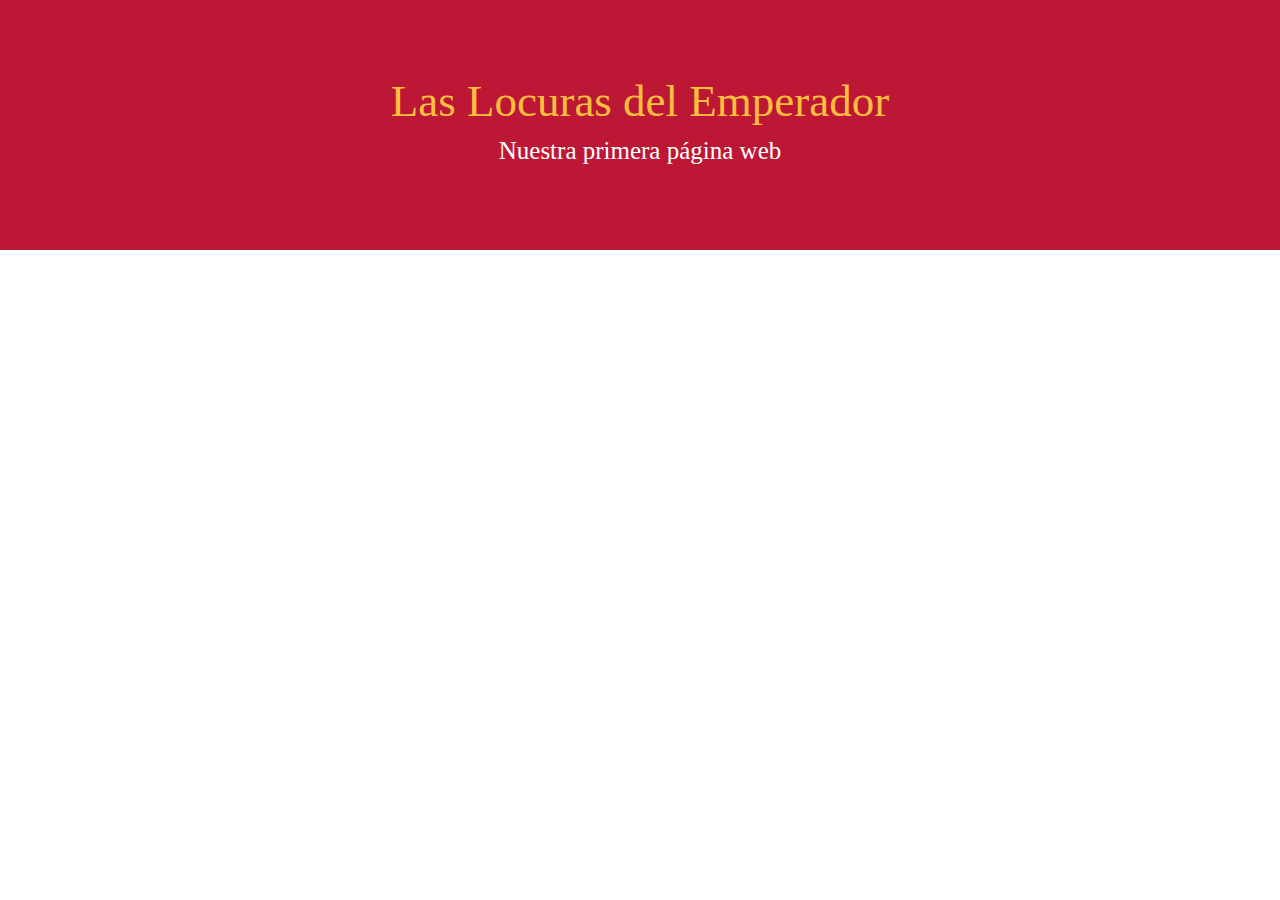
==== test.html @ 6c00e3af "ayayay" ====
<!DOCTYPE html>
<html>
<head>
    <title> Las Locuras del Emperador </title>
    <meta charset="UTF-8">
    <link rel="stylesheet" href="style.css">
    <link rel="stylesheet" href="assets/css/fonts.css">
</head>

<body>
    <div class="header">
        <p class="titulo"> Las Locuras del Emperador </p>
        <p class="subtitulo">Nuestra primera página web</p>
    </div>

</body>
</html>
---- style.css ----
body {
    margin: 0px;
}

.header {
    background-color: #BC1836;
    text-align: center;
    margin: 0px;
    padding: 30px 50px 60px 50px;
}

.header .titulo {
    font-family: 'El Rio Lobo';
    font-size: 45px;
    color: #FFBE3C;
    margin-bottom: 0px;
}

.header .subtitulo {
    font-size: 25px;
    color: white;
    margin-top: 10px;
}

.container1 {
    background-color:
    position: center;
}
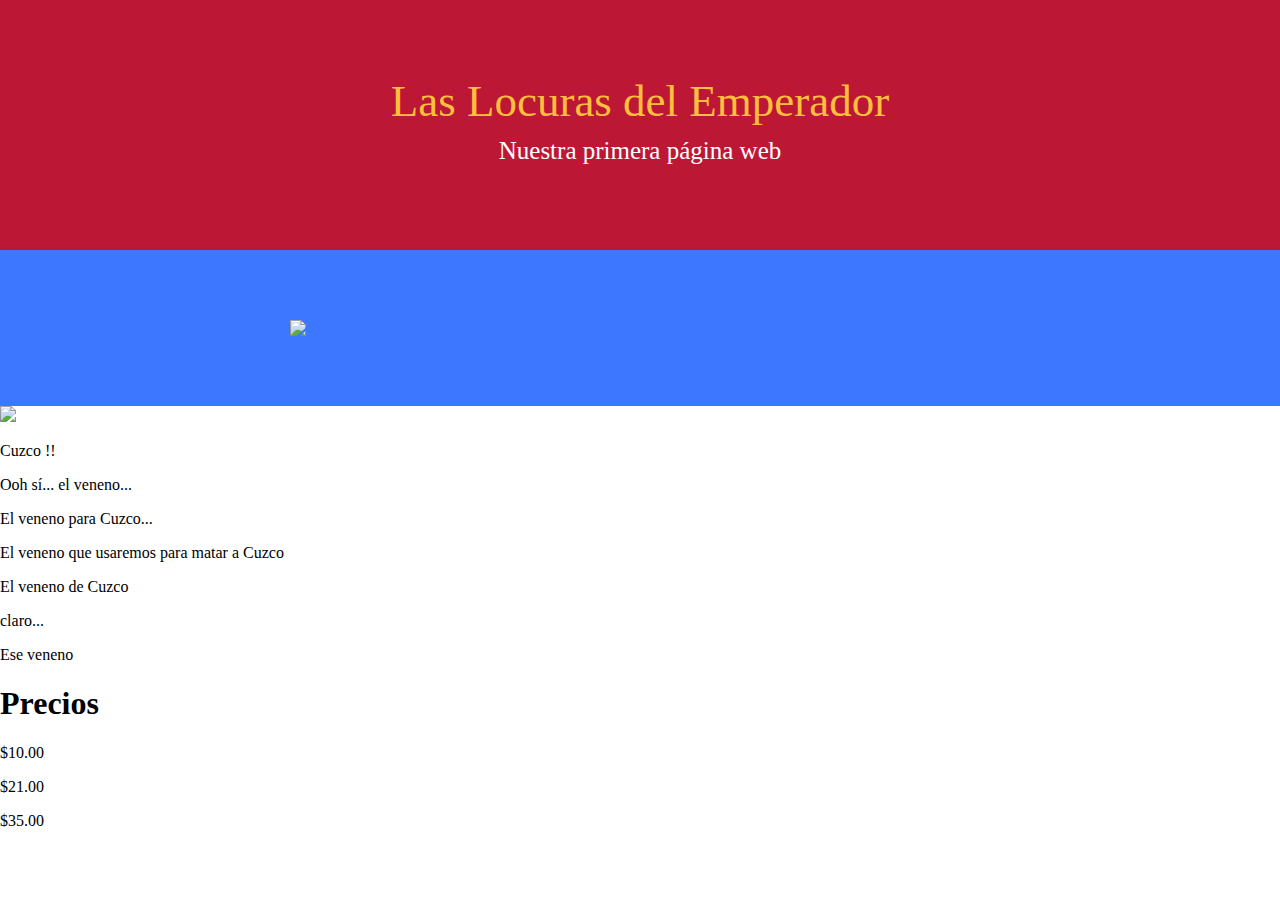
==== commit 4c8bc014: "middle 90%" ====
--- a/test.html
+++ b/test.html
@@ -13,5 +13,27 @@
         <p class="subtitulo">Nuestra primera página web</p>
     </div>
 
+    <div class="middle">
+		<img class="img1" src="assets\images\cuzco.jpg">
+	</div>
+
+	<div class="middle2">
+		<img src="assets\images\cuzco2.jpg">
+		<p>Cuzco !!</p>
+		<p>Ooh sí... el veneno...</p>
+		<p>El veneno para Cuzco...</p>
+		<p>El veneno que usaremos para matar a Cuzco</p>
+		<p>El veneno de Cuzco</p>
+		<p>claro...</p>
+		<p>Ese veneno</p>
+	</div>
+
+	<div class="end">
+		<h1>Precios</h1>
+		<p>$10.00</p>
+		<p>$21.00</p>
+		<p>$35.00</p>
+	</div>
+
 </body>
 </html>
--- a/style.css
+++ b/style.css
@@ -21,8 +21,16 @@
     color: white;
     margin-top: 10px;
 }
+.middle {
+    background-color: #3E77FF;
 
-.container1 {
-    background-color:
+}
+
+.img1 {
+    display: block;
+    margin-left: auto;
+    margin-right: auto;
+    width: 700px;
+    padding: 70px;
     position: center;
 }
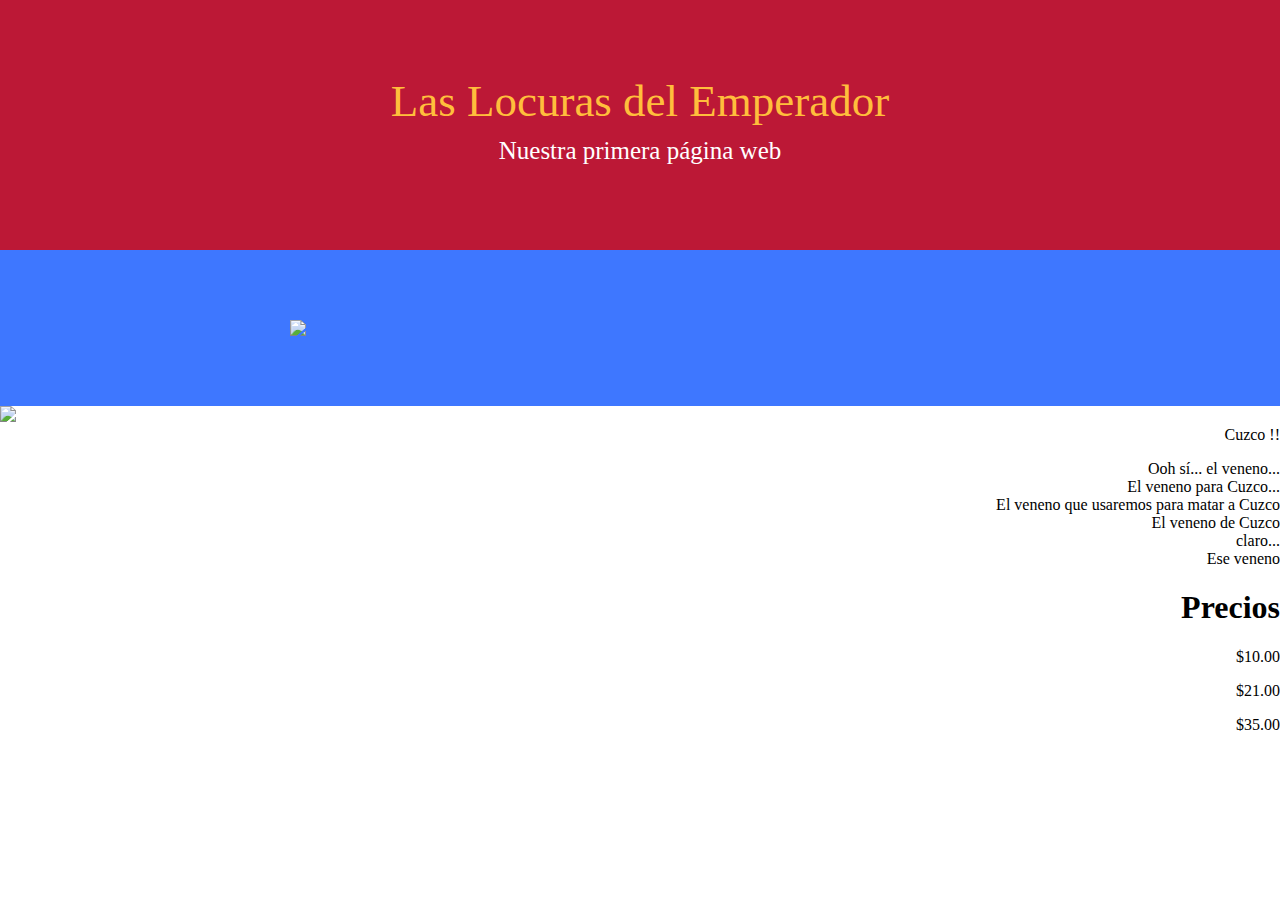
==== commit a5037a3b: "asdfghj" ====
--- a/test.html
+++ b/test.html
@@ -18,14 +18,14 @@
 	</div>
 
 	<div class="middle2">
-		<img src="assets\images\cuzco2.jpg">
-		<p>Cuzco !!</p>
-		<p>Ooh sí... el veneno...</p>
-		<p>El veneno para Cuzco...</p>
-		<p>El veneno que usaremos para matar a Cuzco</p>
-		<p>El veneno de Cuzco</p>
-		<p>claro...</p>
-		<p>Ese veneno</p>
+		<img class="img2" src="assets\images\cuzco2.jpg">
+		<div>Cuzco !!</p>
+		<div>Ooh sí... el veneno...</div>
+		<div>El veneno para Cuzco...</div>
+		<div>El veneno que usaremos para matar a Cuzco</div>
+		<div>El veneno de Cuzco</div>
+		<div>claro...</div>
+		<div>Ese veneno</div>
 	</div>
 
 	<div class="end">
--- a/style.css
+++ b/style.css
@@ -34,3 +34,15 @@
     padding: 70px;
     position: center;
 }
+
+.middle2 {
+    position: relative;
+}
+
+.middle2 .img2 {
+    width: 100%;
+}
+
+.middle2 div {
+    text-align: right;
+}
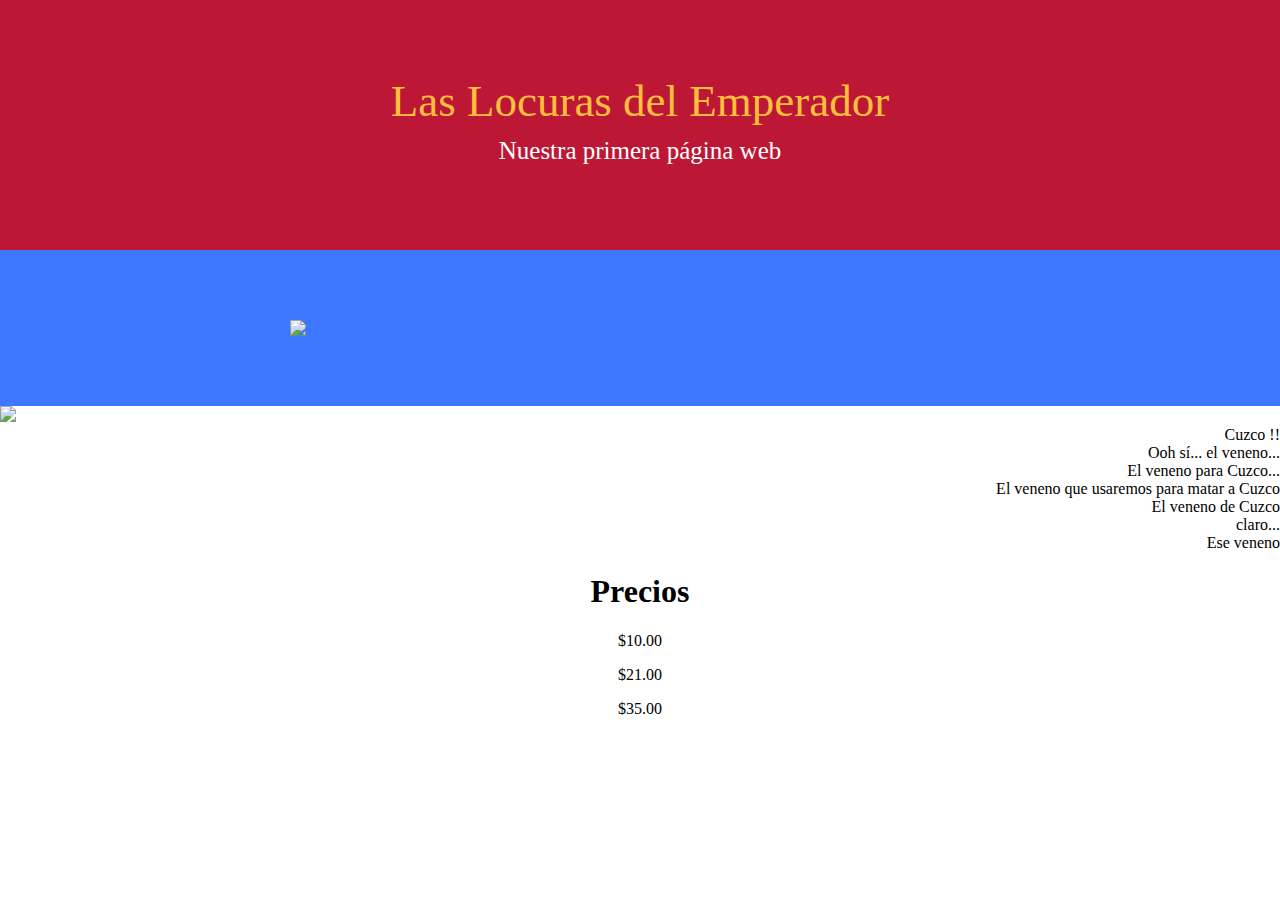
==== commit 4e98b384: "cosas" ====
--- a/test.html
+++ b/test.html
@@ -19,7 +19,7 @@
 
 	<div class="middle2">
 		<img class="img2" src="assets\images\cuzco2.jpg">
-		<div>Cuzco !!</p>
+		<div>Cuzco !!</div>
 		<div>Ooh sí... el veneno...</div>
 		<div>El veneno para Cuzco...</div>
 		<div>El veneno que usaremos para matar a Cuzco</div>
--- a/style.css
+++ b/style.css
@@ -41,8 +41,16 @@
 
 .middle2 .img2 {
     width: 100%;
+    margin-bottom: 0px;
+    padding-bottom: 0px;
 }
 
 .middle2 div {
     text-align: right;
 }
+
+.end {
+    position: center;
+    text-align: center;
+    font-family: 'El Rio Lobo';
+}
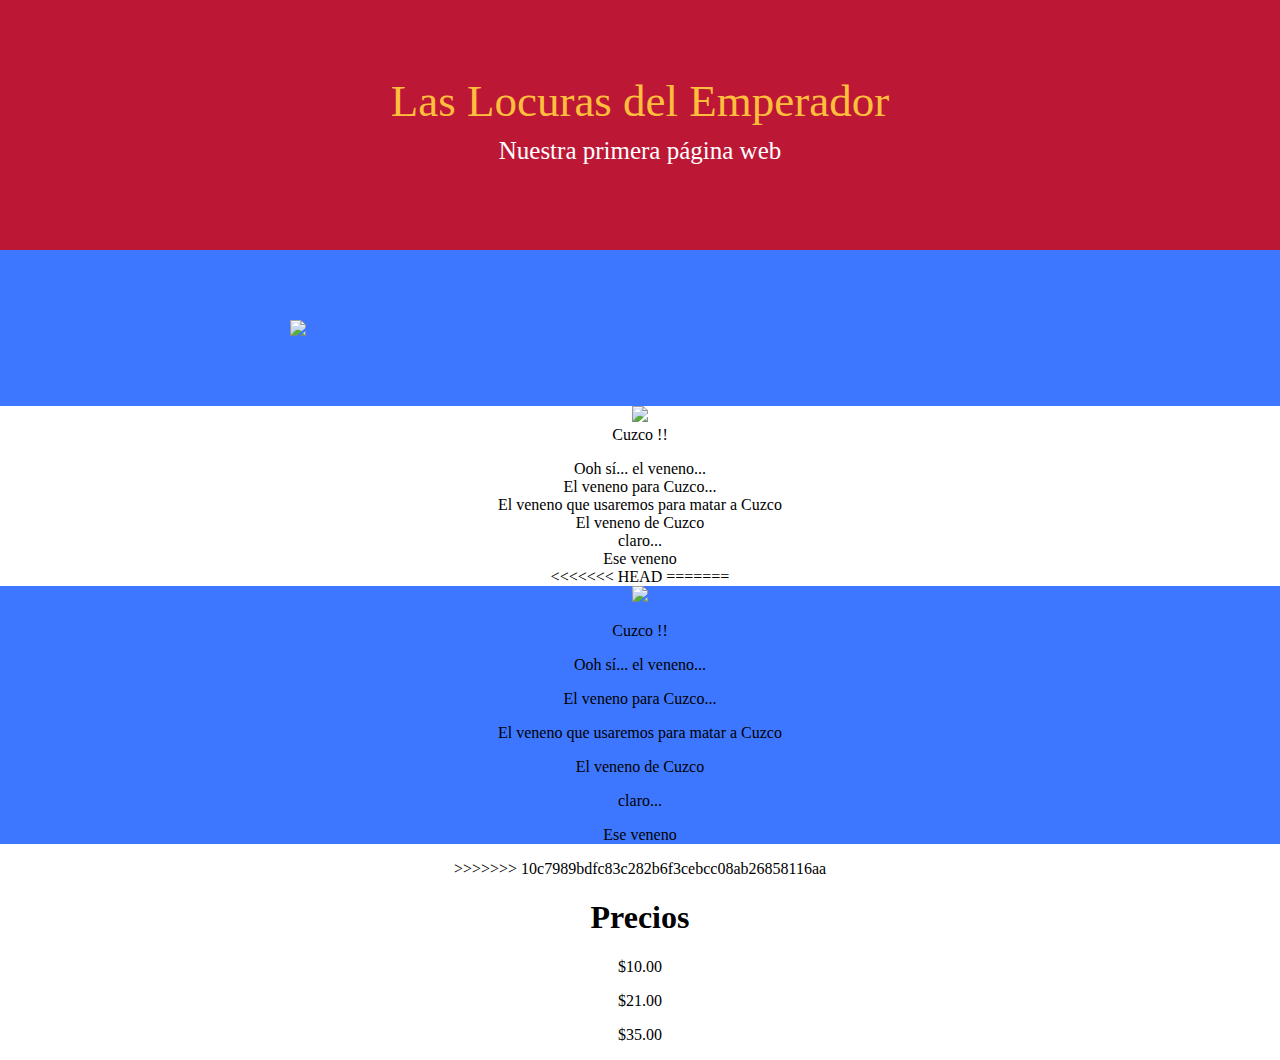
==== commit 0fc65ff7: "sdvsad" ====
--- a/test.html
+++ b/test.html
@@ -19,7 +19,7 @@
 
 	<div class="middle2">
 		<img class="img2" src="assets\images\cuzco2.jpg">
-		<div>Cuzco !!</div>
+		<div>Cuzco !!</p>
 		<div>Ooh sí... el veneno...</div>
 		<div>El veneno para Cuzco...</div>
 		<div>El veneno que usaremos para matar a Cuzco</div>
@@ -27,6 +27,20 @@
 		<div>claro...</div>
 		<div>Ese veneno</div>
 	</div>
+<<<<<<< HEAD
+=======
+
+	<div class="middle 2">
+		<img src="assets\images\cuzco2.jpg">
+		<p>Cuzco !!</p>
+		<p>Ooh sí... el veneno...</p>
+		<p>El veneno para Cuzco...</p>
+		<p>El veneno que usaremos para matar a Cuzco</p>
+		<p>El veneno de Cuzco</p>
+		<p>claro...</p>
+		<p>Ese veneno</p>
+	</div>
+>>>>>>> 10c7989bdfc83c282b6f3cebcc08ab26858116aa
 
 	<div class="end">
 		<h1>Precios</h1>
--- a/style.css
+++ b/style.css
@@ -45,8 +45,36 @@
     padding-bottom: 0px;
 }
 
-.middle2 div {
-    text-align: right;
+.middle2  {
+    position: relative;
+    text-align: center;
+}
+
+.middle2 .p1 {
+    position: absolute;
+    bottom: 8px;
+    left: 16px;
+}
+
+.middle2 .p2 {
+    position: absolute;
+    bottom: 8px;
+    left: 16px;
+}
+.middle2 .p3 {
+    position: absolute;
+    bottom: 8px;
+    left: 16px;
+}
+.middle2 .p4 {
+    position: absolute;
+    bottom: 8px;
+    left: 16px;
+}
+.middle2 .p5 {
+    position: absolute;
+    bottom: 8px;
+    left: 16px;
 }
 
 .end {
